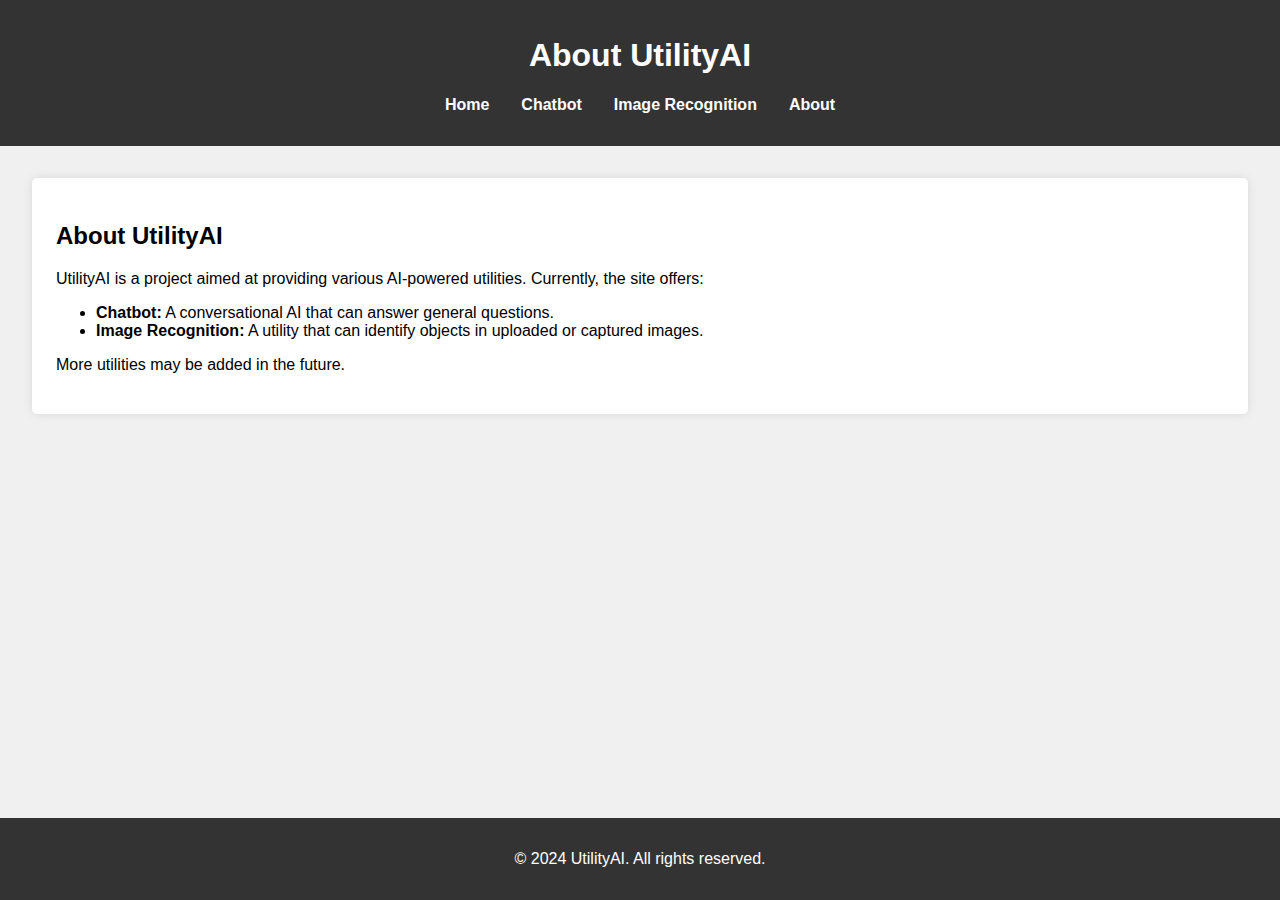
==== about.html @ eee2d3e8 "committing updated UI" ====
<!-- about.html -->

<!DOCTYPE html>
<html lang="en">
<head>
    <meta charset="UTF-8">
    <meta name="viewport" content="width=device-width, initial-scale=1.0">
    <title>About UtilityAI</title>
    <link rel="stylesheet" href="css/styles.css">
</head>
<body>
    <header>
        <h1>About UtilityAI</h1>
        <nav>
            <ul>
                <li><a href="index.html">Home</a></li>
                <li><a href="chatbot.html">Chatbot</a></li>
                <li><a href="image-recognition.html">Image Recognition</a></li>
                <li><a href="about.html">About</a></li>
            </ul>
        </nav>
    </header>
    <main>
        <section id="about">
            <h2>About UtilityAI</h2>
            <p>UtilityAI is a project aimed at providing various AI-powered utilities. Currently, the site offers:</p>
            <ul>
                <li><strong>Chatbot:</strong> A conversational AI that can answer general questions.</li>
                <li><strong>Image Recognition:</strong> A utility that can identify objects in uploaded or captured images.</li>
            </ul>
            <p>More utilities may be added in the future.</p>
        </section>
    </main>
    <footer>
        <p>&copy; 2024 UtilityAI. All rights reserved.</p>
    </footer>
</body>
</html>
---- css/styles.css ----
/* styles.css */

body {
    font-family: Arial, sans-serif;
    margin: 0;
    padding: 0;
    display: flex;
    flex-direction: column;
    min-height: 100vh;
    background-color: #f0f0f0;
}

header {
    background-color: #333;
    color: white;
    padding: 1em;
    text-align: center;
}

header nav ul {
    list-style-type: none;
    padding: 0;
    display: flex;
    justify-content: center;
}

header nav ul li {
    margin: 0 1em;
}

header nav ul li a {
    color: white;
    text-decoration: none;
    font-weight: bold;
}

main {
    flex: 1;
    padding: 2em;
}

section {
    margin-bottom: 2em;
    background-color: white;
    border-radius: 5px;
    padding: 1.5em;
    box-shadow: 0 0 10px rgba(0, 0, 0, 0.1);
}

footer {
    background-color: #333;
    color: white;
    text-align: center;
    padding: 1em;
}
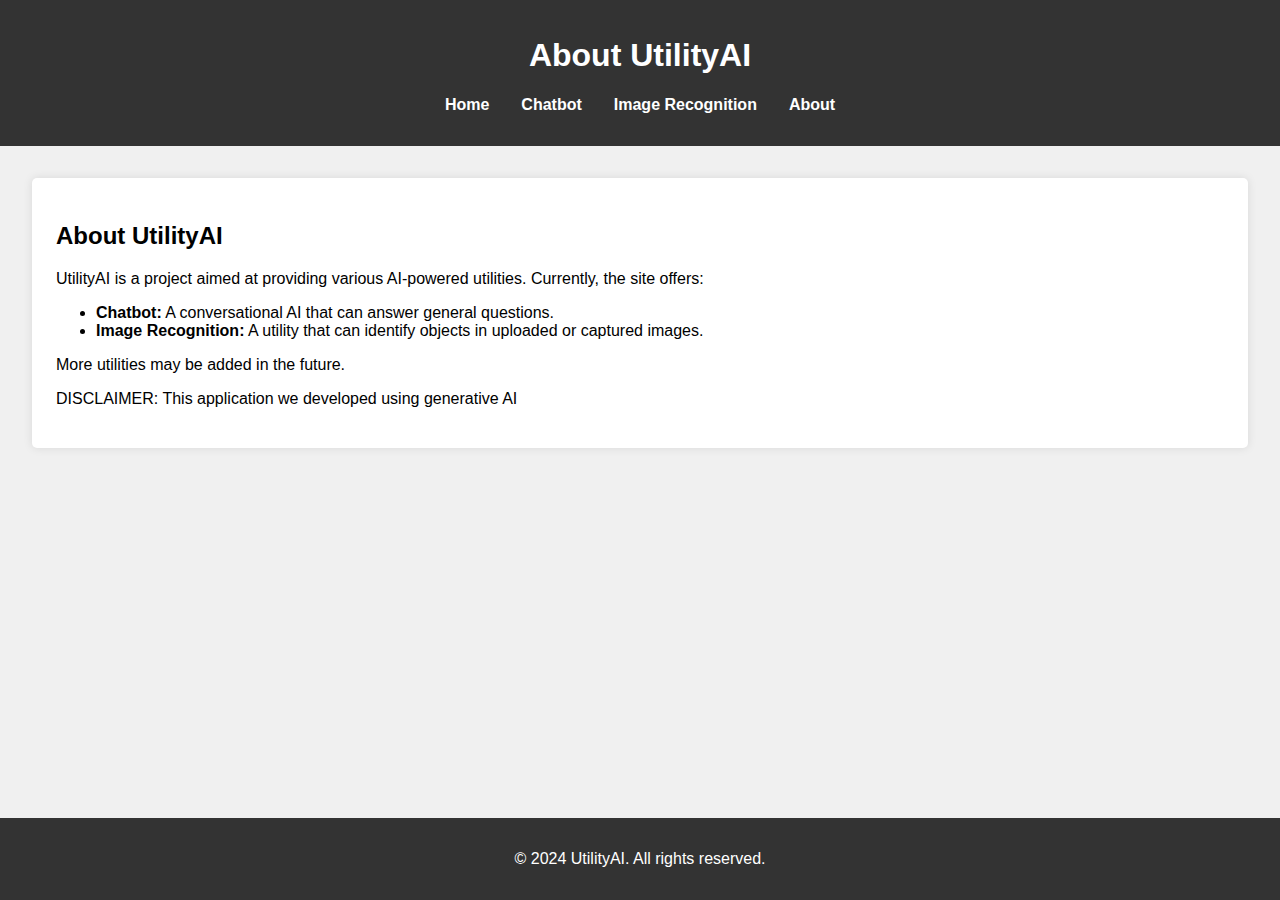
==== commit c509a1a6: "updating the chatbot interface" ====
--- a/about.html
+++ b/about.html
@@ -29,6 +29,7 @@
                 <li><strong>Image Recognition:</strong> A utility that can identify objects in uploaded or captured images.</li>
             </ul>
             <p>More utilities may be added in the future.</p>
+            <p>DISCLAIMER: This application we developed using generative AI</p>
         </section>
     </main>
     <footer>
--- a/css/styles.css
+++ b/css/styles.css
@@ -53,3 +53,59 @@
     text-align: center;
     padding: 1em;
 }
+
+/* Chatbot specific styles */
+.chat-container {
+    max-width: 600px;
+    margin: auto;
+}
+
+.chat-box {
+    max-height: 300px;
+    overflow-y: auto;
+    padding: 10px;
+}
+
+.chat-message {
+    margin-bottom: 10px;
+    padding: 8px 12px;
+    border-radius: 10px;
+    display: inline-block;
+    max-width: 80%;
+}
+
+.chat-message.bot {
+    background-color: #f0f0f0;
+    text-align: left;
+}
+
+.chat-message.user {
+    background-color: #007bff;
+    color: white;
+    text-align: right;
+}
+
+.chat-input {
+    display: flex;
+    margin-top: 20px;
+}
+
+.chat-input input[type="text"] {
+    flex: 1;
+    padding: 10px;
+    border: 1px solid #ccc;
+    border-radius: 5px 0 0 5px;
+}
+
+.chat-input button {
+    padding: 10px 20px;
+    background-color: #007bff;
+    color: white;
+    border: none;
+    border-radius: 0 5px 5px 0;
+    cursor: pointer;
+}
+
+.chat-input button:hover {
+    background-color: #0056b3;
+}
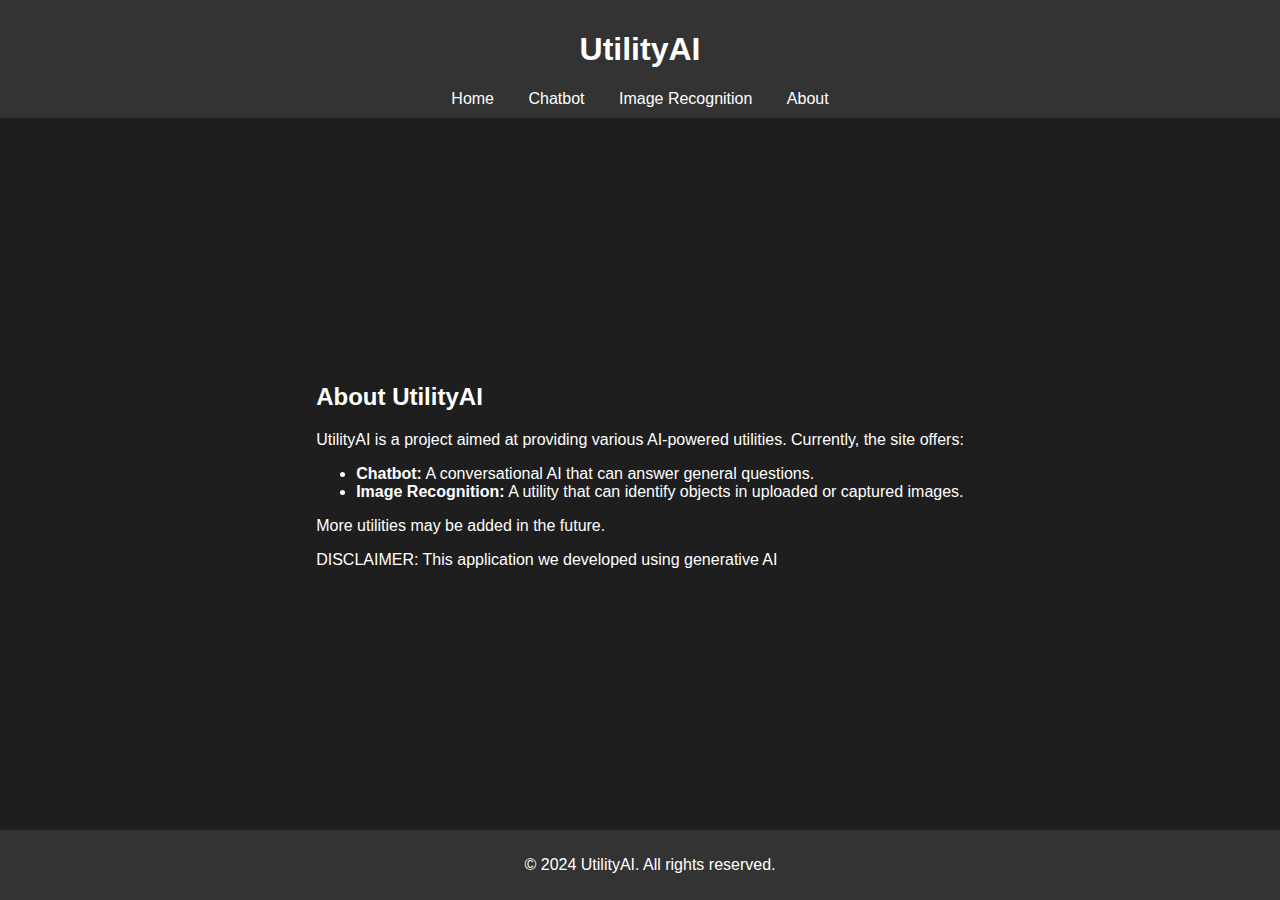
==== commit fe52de29: "ui fixes for chatbot and updating headers on all pages" ====
--- a/about.html
+++ b/about.html
@@ -10,14 +10,12 @@
 </head>
 <body>
     <header>
-        <h1>About UtilityAI</h1>
+        <h1>UtilityAI</h1>
         <nav>
-            <ul>
-                <li><a href="index.html">Home</a></li>
-                <li><a href="chatbot.html">Chatbot</a></li>
-                <li><a href="image-recognition.html">Image Recognition</a></li>
-                <li><a href="about.html">About</a></li>
-            </ul>
+            <a href="index.html">Home</a>
+            <a href="chatbot.html">Chatbot</a>
+            <a href="image-recognition.html">Image Recognition</a>
+            <a href="about.html">About</a>
         </nav>
     </header>
     <main>
--- a/css/styles.css
+++ b/css/styles.css
@@ -1,111 +1,114 @@
 /* styles.css */
 
 body {
+    margin: 0;
     font-family: Arial, sans-serif;
-    margin: 0;
-    padding: 0;
+    background-color: #1e1e1e;
+    color: #fff;
     display: flex;
     flex-direction: column;
-    min-height: 100vh;
-    background-color: #f0f0f0;
+    height: 100vh;
 }
 
 header {
     background-color: #333;
-    color: white;
-    padding: 1em;
+    padding: 10px;
     text-align: center;
 }
 
-header nav ul {
-    list-style-type: none;
-    padding: 0;
-    display: flex;
-    justify-content: center;
-}
-
-header nav ul li {
-    margin: 0 1em;
-}
-
-header nav ul li a {
-    color: white;
+nav a {
+    color: #fff;
+    margin: 0 15px;
     text-decoration: none;
-    font-weight: bold;
 }
 
 main {
-    flex: 1;
-    padding: 2em;
+    display: flex;
+    flex-direction: column;
+    justify-content: center;
+    align-items: center;
+    flex-grow: 1;
 }
 
-section {
-    margin-bottom: 2em;
-    background-color: white;
+#chat-container {
+    display: flex;
+    flex-direction: column;
+    justify-content: flex-end;
+    align-items: center;
+    width: 100%;
+    max-width: 600px;
+    height: 60vh; /* Adjust this height as needed */
+    padding: 20px;
+    box-sizing: border-box;
+    position: relative;
+}
+
+#chat-display {
+    flex: 1;
+    display: flex;
+    flex-direction: column;
+    justify-content: flex-end;
+    align-items: center;
+    width: 100%;
+    max-width: 600px;
+    overflow-y: auto;
+    margin-bottom: 80px; /* Space for the input container */
+}
+
+#chat-user-prompt,
+#chat-response {
+    max-width: 90%;
+    background-color: #333;
+    border-radius: 10px;
+    padding: 10px;
+    margin: 5px 0;
+    word-wrap: break-word;
+}
+
+#chat-user-prompt {
+    background-color: #444;
+}
+
+#chat-input-container {
+    width: 100%;
+    display: flex;
+    justify-content: center;
+    align-items: center;
+    padding: 10px;
+    background-color: #222;
+    position: absolute;
+    bottom: 0;
+}
+
+#chatbot-input {
+    flex: 1;
+    padding: 10px;
+    margin-right: 10px;
+    border: 1px solid #555;
     border-radius: 5px;
-    padding: 1.5em;
-    box-shadow: 0 0 10px rgba(0, 0, 0, 0.1);
+    background-color: #333;
+    color: #fff;
+}
+
+#chatbot-send {
+    padding: 10px;
+    background-color: #555;
+    border: none;
+    border-radius: 50%;
+    color: #fff;
+    cursor: pointer;
+}
+
+#chatbot-send:hover {
+    background-color: #666;
 }
 
 footer {
     background-color: #333;
-    color: white;
+    padding: 10px;
     text-align: center;
-    padding: 1em;
+    position: relative;
+    width: 100%;
 }
 
-/* Chatbot specific styles */
-.chat-container {
-    max-width: 600px;
-    margin: auto;
-}
 
-.chat-box {
-    max-height: 300px;
-    overflow-y: auto;
-    padding: 10px;
-}
-
-.chat-message {
-    margin-bottom: 10px;
-    padding: 8px 12px;
-    border-radius: 10px;
-    display: inline-block;
-    max-width: 80%;
-}
-
-.chat-message.bot {
-    background-color: #f0f0f0;
-    text-align: left;
-}
-
-.chat-message.user {
-    background-color: #007bff;
-    color: white;
-    text-align: right;
-}
-
-.chat-input {
-    display: flex;
-    margin-top: 20px;
-}
-
-.chat-input input[type="text"] {
-    flex: 1;
-    padding: 10px;
-    border: 1px solid #ccc;
-    border-radius: 5px 0 0 5px;
-}
-
-.chat-input button {
-    padding: 10px 20px;
-    background-color: #007bff;
-    color: white;
-    border: none;
-    border-radius: 0 5px 5px 0;
-    cursor: pointer;
-}
-
-.chat-input button:hover {
-    background-color: #0056b3;
-}
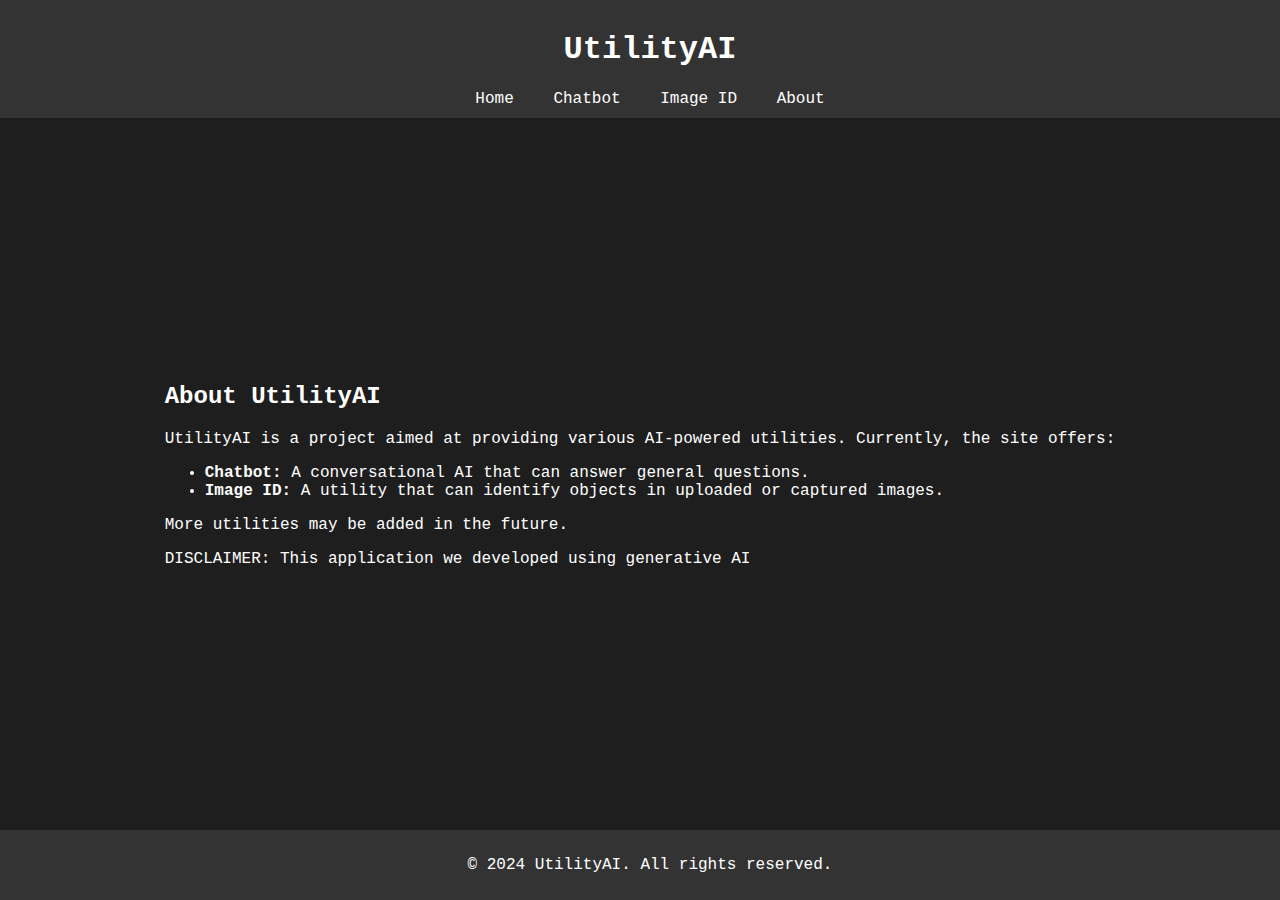
==== commit 68e41e02: "updating image ID page" ====
--- a/about.html
+++ b/about.html
@@ -14,7 +14,7 @@
         <nav>
             <a href="index.html">Home</a>
             <a href="chatbot.html">Chatbot</a>
-            <a href="image-recognition.html">Image Recognition</a>
+            <a href="image-recognition.html">Image ID</a>
             <a href="about.html">About</a>
         </nav>
     </header>
@@ -24,7 +24,7 @@
             <p>UtilityAI is a project aimed at providing various AI-powered utilities. Currently, the site offers:</p>
             <ul>
                 <li><strong>Chatbot:</strong> A conversational AI that can answer general questions.</li>
-                <li><strong>Image Recognition:</strong> A utility that can identify objects in uploaded or captured images.</li>
+                <li><strong>Image ID:</strong> A utility that can identify objects in uploaded or captured images.</li>
             </ul>
             <p>More utilities may be added in the future.</p>
             <p>DISCLAIMER: This application we developed using generative AI</p>
--- a/css/styles.css
+++ b/css/styles.css
@@ -2,7 +2,7 @@
 
 body {
     margin: 0;
-    font-family: Arial, sans-serif;
+    font-family: 'Courier New', Courier, monospace;
     background-color: #1e1e1e;
     color: #fff;
     display: flex;
@@ -14,6 +14,7 @@
     background-color: #333;
     padding: 10px;
     text-align: center;
+    width: 100%;
 }
 
 nav a {
@@ -37,7 +38,6 @@
     align-items: center;
     width: 100%;
     max-width: 600px;
-    height: 60vh; /* Adjust this height as needed */
     padding: 20px;
     box-sizing: border-box;
     position: relative;
@@ -52,7 +52,7 @@
     width: 100%;
     max-width: 600px;
     overflow-y: auto;
-    margin-bottom: 80px; /* Space for the input container */
+    margin-bottom: 25%; /* Space for the input container */
 }
 
 #chat-user-prompt,
@@ -70,12 +70,11 @@
 }
 
 #chat-input-container {
-    width: 100%;
+    width: 80%;
     display: flex;
     justify-content: center;
     align-items: center;
     padding: 10px;
-    background-color: #222;
     position: absolute;
     bottom: 0;
 }
@@ -103,6 +102,34 @@
     background-color: #666;
 }
 
+/* Styles for modern buttons similar to chatbot page */
+
+#image-upload, #capture-button {
+    padding: 10px 20px;
+    background-color: #555;
+    border: none;
+    border-radius: 30px;
+    color: #fff;
+    cursor: pointer;
+    font-size: 1rem;
+    font-family: 'Courier New', Courier, monospace;
+    margin: 10px;
+}
+
+#image-upload:hover, #capture-button:hover {
+    background-color: #666;
+}
+
+/* Align and style upload and camera sections */
+#upload-section, #camera-section {
+    display: flex;
+    justify-content: center;
+    align-items: center;
+    flex-direction: column;
+    margin: 20px 0;
+}
+
+
 footer {
     background-color: #333;
     padding: 10px;
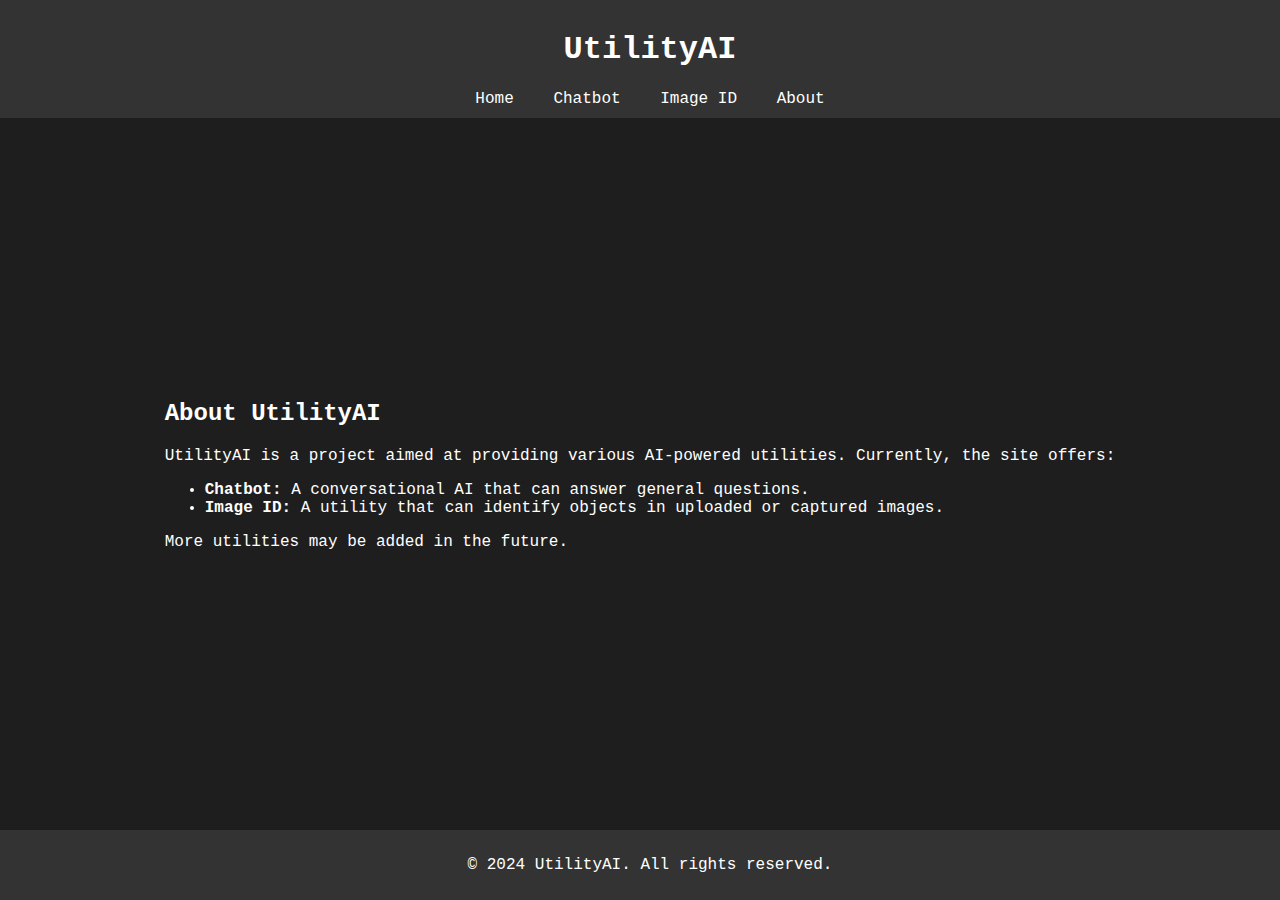
==== commit bbe4940b: "Update about.html" ====
--- a/about.html
+++ b/about.html
@@ -27,7 +27,7 @@
                 <li><strong>Image ID:</strong> A utility that can identify objects in uploaded or captured images.</li>
             </ul>
             <p>More utilities may be added in the future.</p>
-            <p>DISCLAIMER: This application we developed using generative AI</p>
+            
         </section>
     </main>
     <footer>
--- a/css/styles.css
+++ b/css/styles.css
@@ -31,31 +31,56 @@
     flex-grow: 1;
 }
 
+/* BELOW IS STYLING FOR CHATBOT */
+
 #chat-container {
-    display: flex;
-    flex-direction: column;
-    justify-content: flex-end;
-    align-items: center;
-    width: 100%;
+    position: relative;
+    margin: 20px auto;
+    width: 80%;
     max-width: 600px;
-    padding: 20px;
-    box-sizing: border-box;
-    position: relative;
+    border: 1px solid #ccc;
+    padding: 10px;
+    border-radius: 8px;
+    background-color: #1e1e1e;
+    color: #ffffff;
 }
 
-#chat-display {
-    flex: 1;
-    display: flex;
-    flex-direction: column;
-    justify-content: flex-end;
-    align-items: center;
-    width: 100%;
-    max-width: 600px;
+#chat-messages {
+    max-height: 400px;
     overflow-y: auto;
-    margin-bottom: 25%; /* Space for the input container */
+    margin-bottom: 10px;
 }
 
+.message {
+    margin: 5px 0;
+    padding: 10px;
+    border-radius: 8px;
+}
+
+.user {
+    background-color: #2a9d8f;
+    text-align: right;
+}
+
+.bot {
+    background-color: #e76f51;
+    text-align: left;
+}
+
+#chat-form {
+    display: flex;
+    justify-content: space-between;
+}
+
+#user-input {
+    width: 80%;
+    padding: 10px;
+    border: 1px solid #f8f7f7;
+    border-radius: 8px;
+    background-color: #444;
+}
 #chat-user-prompt,
+
 #chat-response {
     max-width: 90%;
     background-color: #333;
@@ -65,11 +90,8 @@
     word-wrap: break-word;
 }
 
-#chat-user-prompt {
-    background-color: #444;
-}
-
-#chat-input-container {
+/* BELOW IS LEGACY STYLING FOR CHATBOT */
+/* #chat-input-container {
     width: 80%;
     display: flex;
     justify-content: center;
@@ -77,9 +99,9 @@
     padding: 10px;
     position: absolute;
     bottom: 0;
-}
+} */
 
-#chatbot-input {
+/* #chatbot-input {
     flex: 1;
     padding: 10px;
     margin-right: 10px;
@@ -87,9 +109,9 @@
     border-radius: 5px;
     background-color: #333;
     color: #fff;
-}
+} */
 
-#chatbot-send {
+/* #chatbot-send {
     padding: 10px;
     background-color: #555;
     border: none;
@@ -100,11 +122,41 @@
 
 #chatbot-send:hover {
     background-color: #666;
+} */
+
+
+
+/* Below is styling for image recognition page */
+#image-recognition-container {
+    text-align: center;
+    margin: 20px auto;
+    width: 80%;
+    max-width: 600px;
+    position: relative;
 }
 
-/* Styles for modern buttons similar to chatbot page */
+#result-text {
+    margin-top: 10px;
+    font-size: 18px;
+}
 
-#image-upload, #capture-button {
+video, canvas {
+    width: 100%;
+    height: auto;
+    display: none;
+}
+
+#camera-preview {
+    display: block;
+}
+
+img {
+    width: 100%;
+    height: auto;
+    display: none;
+}
+
+button {
     padding: 10px 20px;
     background-color: #555;
     border: none;
@@ -116,18 +168,6 @@
     margin: 10px;
 }
 
-#image-upload:hover, #capture-button:hover {
-    background-color: #666;
-}
-
-/* Align and style upload and camera sections */
-#upload-section, #camera-section {
-    display: flex;
-    justify-content: center;
-    align-items: center;
-    flex-direction: column;
-    margin: 20px 0;
-}
 
 
 footer {
